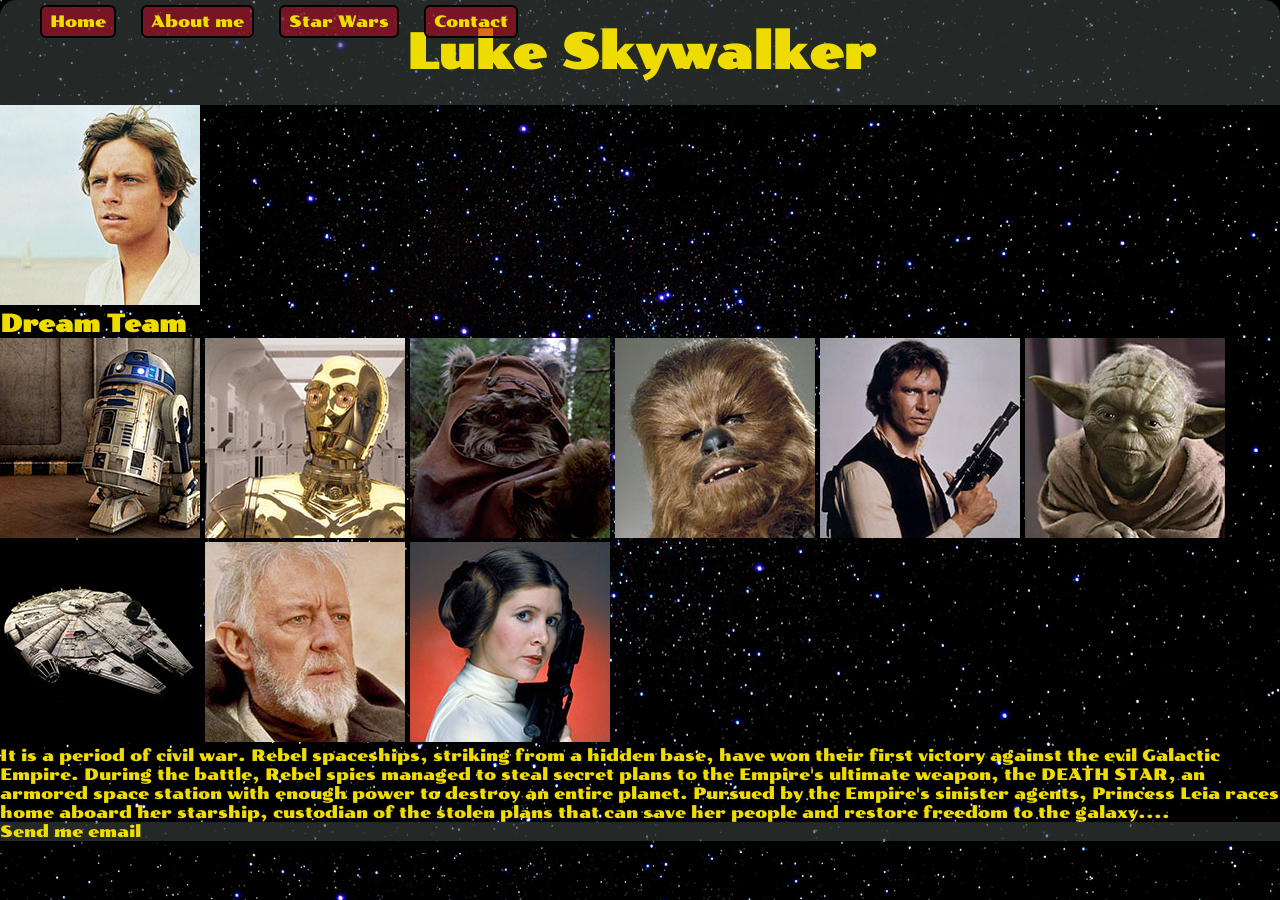
==== src/index.html @ 44b606fa "initial commit" ====
<!DOCTYPE html>
<html lang="en">
<head>
    <meta charset="UTF-8">
    <meta name="viewport" content="width=device-width, initial-scale=1.0">
    <link rel="stylesheet" href="style.css">
    <link rel="shortcut icon" href="../img/star-wars-icon-png-8.jpg" type="image/x-icon">
    
    <title>StarWars</title>
</head>
<body>
    <header>
        <nav>
            <ul>
                <li class="button">Home</li>
                <li class="button">About me</li>
                <li class="button">Star Wars</li>
                <li class="button">Contact</li>
            </ul>
        </nav>
        <h1>Luke Skywalker</h1>
    </header>
    <main>
        <section class="left">
            <img src="../img/main.jpg" alt="Luke Skywalker">
        </section>
        <section class="right">
            <h2>Dream Team</h2>
            <img src="../img/friend1.jpg" alt="Friend">
            <img src="../img/friend2.jpg" alt="Friend">
            <img src="../img/friend3.jpg" alt="Friend">
            <img src="../img/friend4.jpg" alt="Friend">
            <img src="../img/friend5.jpg" alt="Friend">
            <img src="../img/friend6.jpg" alt="Friend">
            <img src="../img/friend7.jpg" alt="Friend">
            <img src="../img/friend8.jpg" alt="Friend">
            <img src="../img/friend9.jpg" alt="Friend">
        </section>
        <p class="far-galaxy">
            It is a period of civil war.
            Rebel spaceships, striking
            from a hidden base, have won
            their first victory against
            the evil Galactic Empire.

            During the battle, Rebel
            spies managed to steal secret
            plans to the Empire's
            ultimate weapon, the DEATH
            STAR, an armored space
            station with enough power
            to destroy an entire planet.

            Pursued by the Empire's
            sinister agents, Princess
            Leia races home aboard her
            starship, custodian of the
            stolen plans that can save her
            people and restore
            freedom to the galaxy....
        </p>
    </main>
    <footer>
        <div class="button">Send me email</div>
    </footer>

</body>
</html>
---- src/style.css ----
@import url('https://fonts.googleapis.com/css2?family=Poller+One&display=swap');

* {
    margin: 0;
}

body {
    font-family: 'Poller One', cursive;
    background-image: url(../img/sky.jpg);
    color: #eedb00;
    background-attachment: fixed;
}

header, footer {
    background-color: rgba(60, 69, 67, 0.6);
}

header {
    border-radius: 16px 16px 0 0;
}

h1 {
    text-align: center;
    font-size: 3em;
    padding: 0.5em;
}

nav {
    position: fixed;
    top: 5px;
    left: 40px;
}

nav ul {
    list-style-type: none;
    padding: 0;
}

nav ul li {
    display: inline-block;
    border: 2px solid black;
    background-color: rgba(204, 3, 35, 0.5);
    cursor: pointer;
    font-size: 1em;
    padding: 0.3em 0.5em;
    margin-right: 20px;
    border-radius: 6px;
}
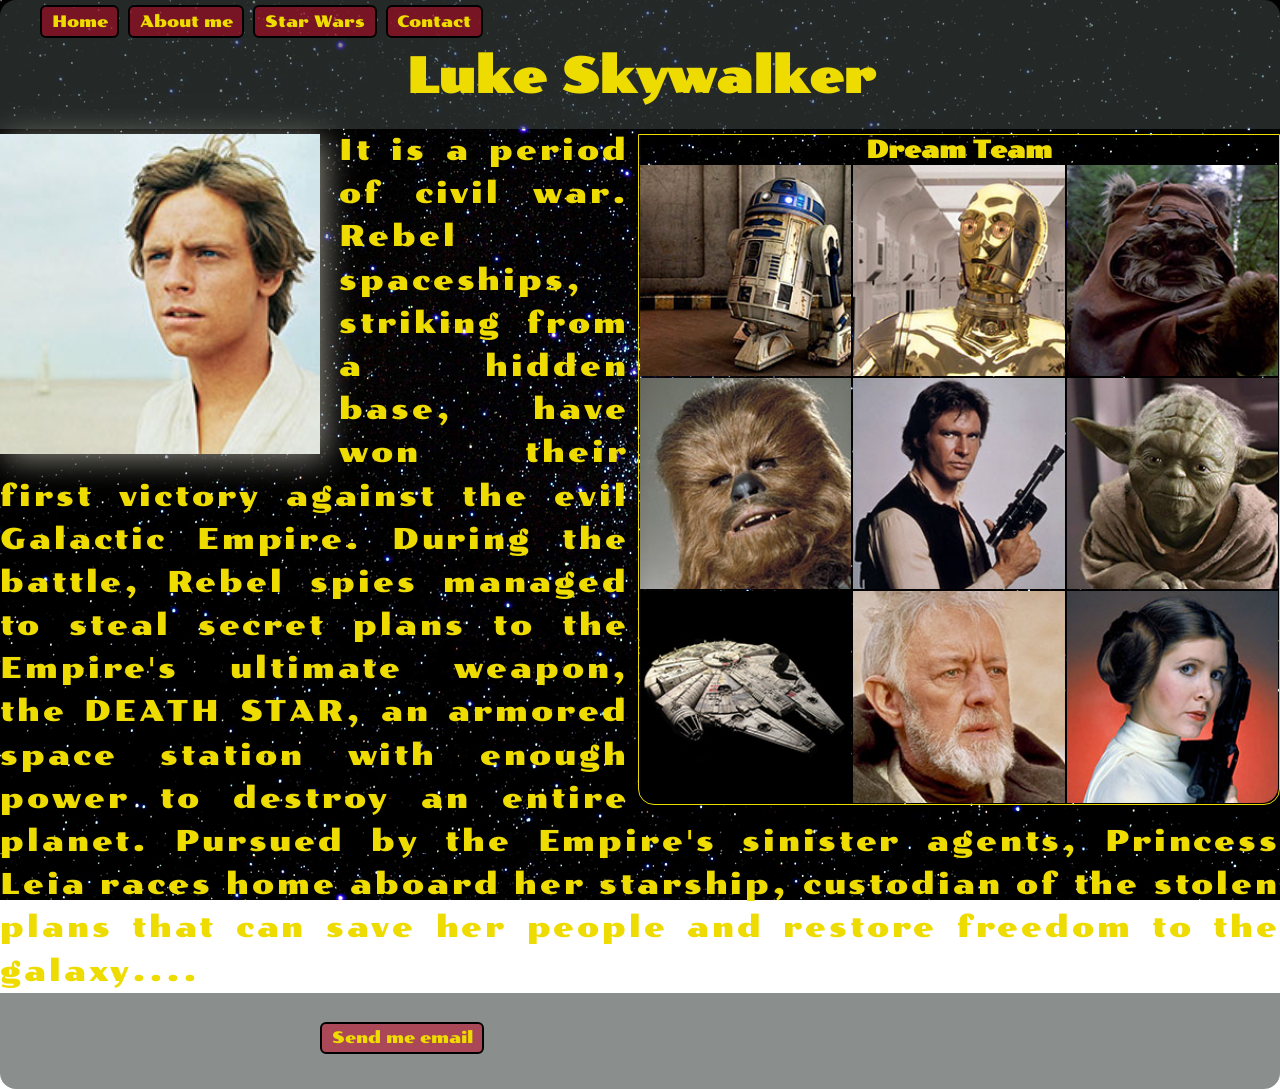
==== commit 5245d0f3: "HW10_Float" ====
--- a/src/index.html
+++ b/src/index.html
@@ -3,7 +3,7 @@
 <head>
     <meta charset="UTF-8">
     <meta name="viewport" content="width=device-width, initial-scale=1.0">
-    <link rel="stylesheet" href="style.css">
+    <link rel="stylesheet" href="../css/style.css">
     <link rel="shortcut icon" href="../img/star-wars-icon-png-8.jpg" type="image/x-icon">
     
     <title>StarWars</title>
@@ -32,9 +32,9 @@
             <img src="../img/friend4.jpg" alt="Friend">
             <img src="../img/friend5.jpg" alt="Friend">
             <img src="../img/friend6.jpg" alt="Friend">
-            <img src="../img/friend7.jpg" alt="Friend">
+            <img class="rounded-bottom-left" src="../img/friend7.jpg" alt="Friend">
             <img src="../img/friend8.jpg" alt="Friend">
-            <img src="../img/friend9.jpg" alt="Friend">
+            <img class="rounded-bottom-right" src="../img/friend9.jpg" alt="Friend">
         </section>
         <p class="far-galaxy">
             It is a period of civil war.
--- a/css/style.css
+++ b/css/style.css
@@ -0,0 +1,117 @@
+@import url('https://fonts.googleapis.com/css2?family=Poller+One&display=swap');
+
+* {
+    margin: 0;
+}
+
+body {
+    font-family: 'Poller One', cursive;
+    background-image: url(../img/sky.jpg);
+    color: #eedb00;
+    background-attachment: fixed;
+}
+
+header, footer {
+    background-color: rgba(60, 69, 67, 0.6);
+}
+
+header {
+    border-radius: 16px 16px 0 0;
+}
+
+h1 {
+    text-align: center;
+    font-size: 3em;
+    padding-top: 1em;
+    padding-bottom: 0.5em;
+}
+
+nav {
+    position: fixed;
+    top: 5px;
+    left: 40px;
+}
+
+nav ul {
+    list-style-type: none;
+    padding: 0;
+}
+
+nav ul li {
+    display: inline-block;
+    border: 2px solid black;
+    background-color: rgba(204, 3, 35, 0.5);
+    cursor: pointer;
+    font-size: 1em;
+    padding: 0.3em 0.6em;
+    margin-right: 4px;
+    border-radius: 6px;
+}
+
+.left {
+    float: left;
+    width: 25%;
+    margin: 0.3rem 1.2rem 0 0;
+}
+.left img {
+    width: 100%;
+    box-shadow: 5px 5px 30px #8a897e;
+}
+
+.right {
+    float: right;
+    border: 1px solid #eedb00;
+    border-radius: 0 0 16px 16px;
+    width: 50%;
+    margin: 0.3rem 0 0 0.6rem;
+}
+
+.right h2 {
+    text-align: center;
+}
+
+.right img {
+    float: left;
+    width: 33%;
+    margin: calc(1% / 6);
+}
+
+.rounded-bottom-left {
+    border-bottom-left-radius: 16px;
+}
+.rounded-bottom-right {
+    border-bottom-right-radius: 16px;
+}
+
+
+.far-galaxy {
+    font-size: 1.8em;
+    letter-spacing: 0.1em;
+    line-height: 1.5em;
+    text-align: justify;
+}
+
+footer {
+    clear: both;
+    height: 6em;
+    border-radius: 0 0 16px 16px;
+    position: relative;
+}
+
+footer .button {
+    position: absolute;
+    left: 25%;
+    top: 30%;
+}
+
+.button {
+    display: inline-block;
+    border: 2px solid black;
+    background-color: rgba(204, 3, 35, 0.5);
+    cursor: pointer;
+    font-size: 1em;
+    padding: 0.3em 0.6em;
+    border-radius: 6px;
+}
+
+
